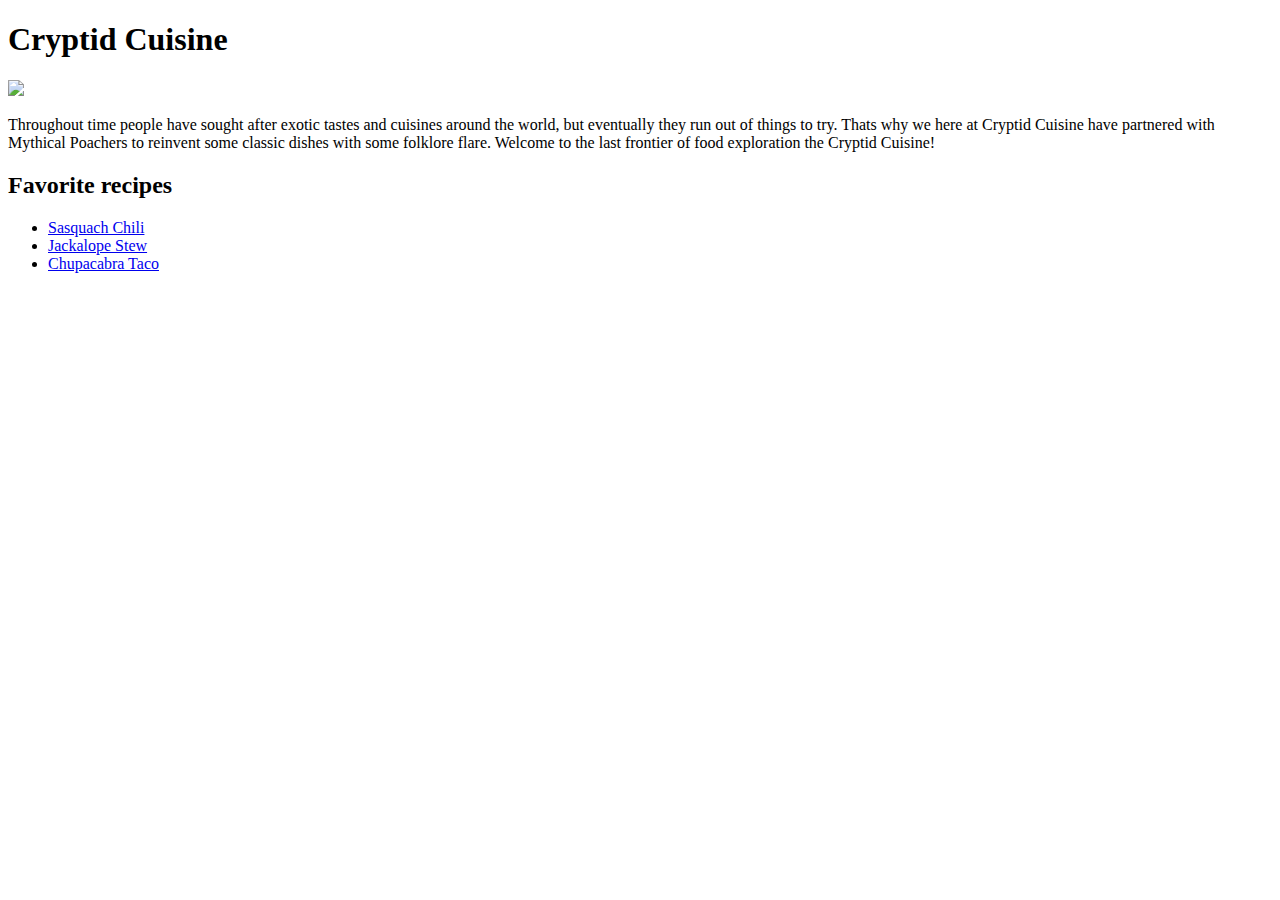
==== index.html @ 784838ff "added new recipe, changes words, fixed typos." ====
<!DOCTYPE html>
<html lang="en">
<head>
    <meta charset="UTF-8">
    <meta http-equiv="X-UA-Compatible" content="IE=edge">
    <meta name="viewport" content="width=device-width, initial-scale=1.0">
    <title>Mike's Recipes</title>
</head>
<body>
    <h1>Cryptid Cuisine</h1>
    <img src="https://www.pngitem.com/pimgs/m/2-22998_crossed-tridents-png-transparent-png.png">
    <p>Throughout time people have sought after exotic tastes and cuisines around the world, but eventually they run out of things to try. Thats why we here at Cryptid Cuisine have partnered with Mythical Poachers to reinvent some classic dishes with some folklore flare. Welcome to the last frontier of food exploration the Cryptid Cuisine!</p>


    <h2>Favorite recipes</h2>

    <ul>
        <li><a href="recipe/chili.html">Sasquach Chili</a></li>
        <li><a href="recipe/stew.html">Jackalope Stew</a></li>
        <li><a href="recipe/taco.html">Chupacabra Taco</a></li>
    </ul>
</body>
</html>
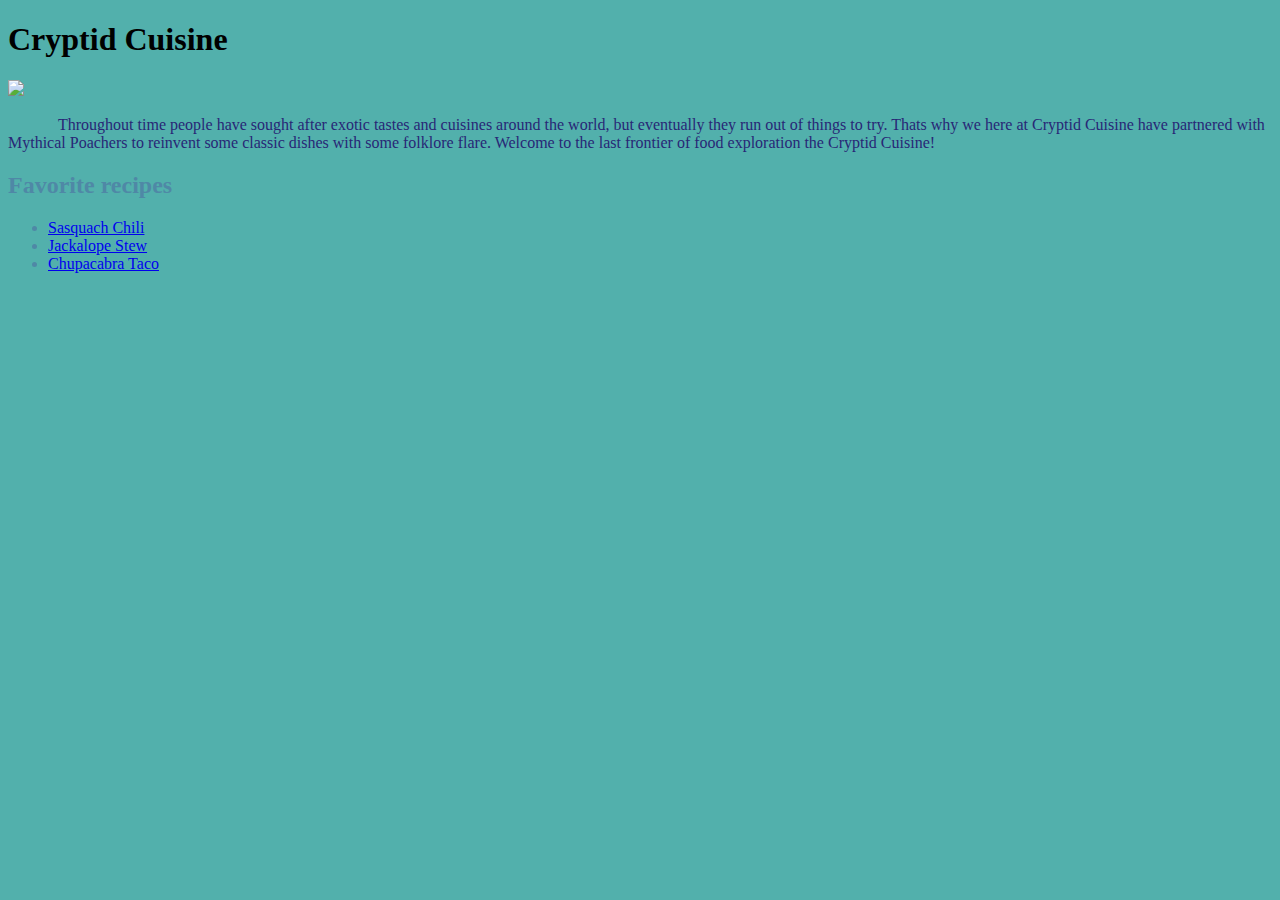
==== commit 4e1f5cce: "added css" ====
--- a/index.html
+++ b/index.html
@@ -5,10 +5,11 @@
     <meta http-equiv="X-UA-Compatible" content="IE=edge">
     <meta name="viewport" content="width=device-width, initial-scale=1.0">
     <title>Mike's Recipes</title>
+    <link rel="stylesheet" href="style.css">
 </head>
 <body>
     <h1>Cryptid Cuisine</h1>
-    <img src="https://www.pngitem.com/pimgs/m/2-22998_crossed-tridents-png-transparent-png.png">
+    <img class="img" src="https://www.pngitem.com/pimgs/m/2-22998_crossed-tridents-png-transparent-png.png">
     <p>Throughout time people have sought after exotic tastes and cuisines around the world, but eventually they run out of things to try. Thats why we here at Cryptid Cuisine have partnered with Mythical Poachers to reinvent some classic dishes with some folklore flare. Welcome to the last frontier of food exploration the Cryptid Cuisine!</p>
 
 
--- a/style.css
+++ b/style.css
@@ -0,0 +1,19 @@
+body {
+    color: rgb(79, 136, 166);
+    background-color: rgb(82, 176, 172);
+}
+
+.img {
+    height: auto;
+    width: 300px;
+
+}
+
+p {
+    text-indent: 50px;
+    color: rgb(40, 39, 118);
+}
+
+h1 {
+    color: black;
+}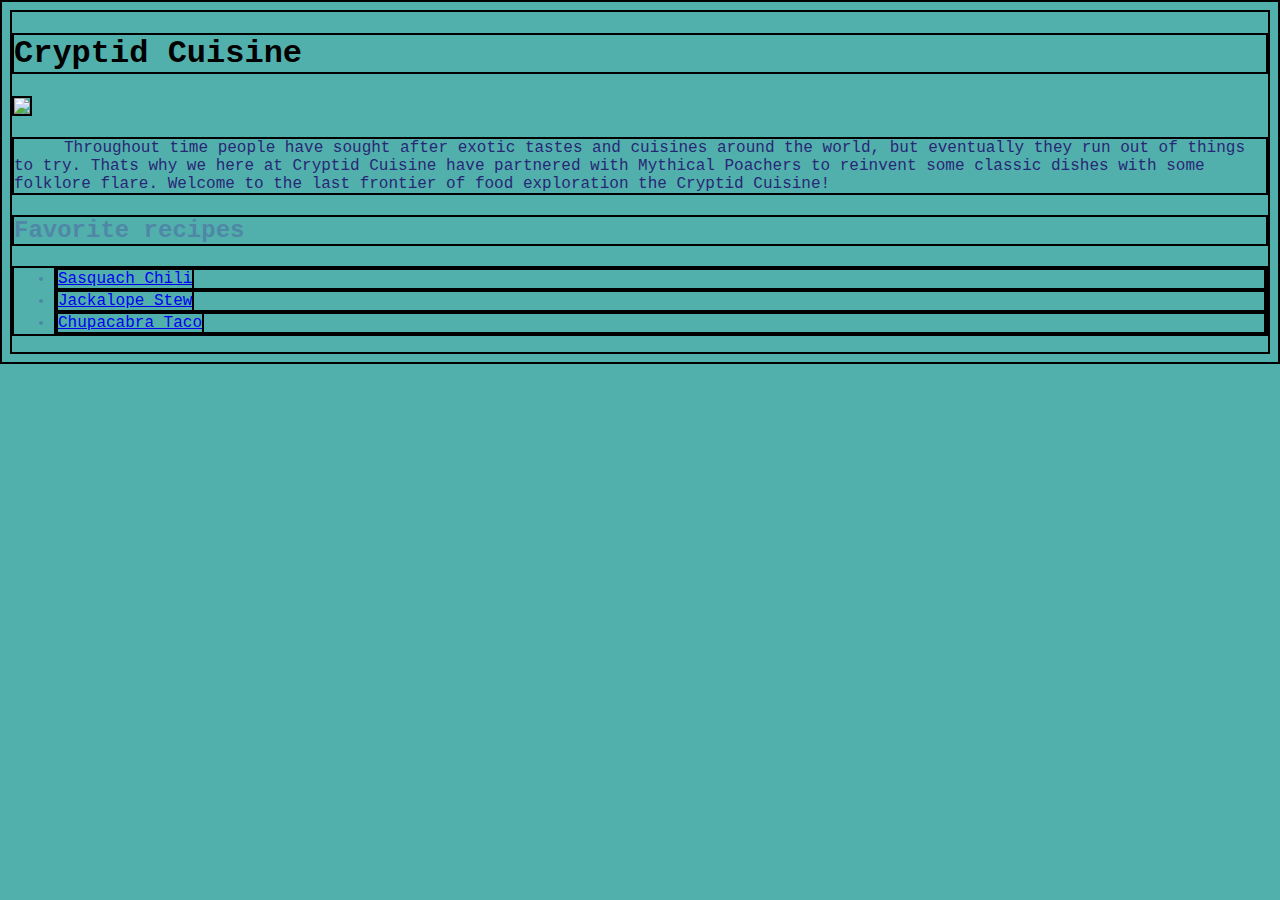
==== commit 5a0a0b73: "added style" ====
--- a/index.html
+++ b/index.html
@@ -10,7 +10,7 @@
 <body>
     <h1>Cryptid Cuisine</h1>
     <img class="img" src="https://www.pngitem.com/pimgs/m/2-22998_crossed-tridents-png-transparent-png.png">
-    <p>Throughout time people have sought after exotic tastes and cuisines around the world, but eventually they run out of things to try. Thats why we here at Cryptid Cuisine have partnered with Mythical Poachers to reinvent some classic dishes with some folklore flare. Welcome to the last frontier of food exploration the Cryptid Cuisine!</p>
+    <p >Throughout time people have sought after exotic tastes and cuisines around the world, but eventually they run out of things to try. Thats why we here at Cryptid Cuisine have partnered with Mythical Poachers to reinvent some classic dishes with some folklore flare. Welcome to the last frontier of food exploration the Cryptid Cuisine!</p>
 
 
     <h2>Favorite recipes</h2>
--- a/style.css
+++ b/style.css
@@ -1,11 +1,17 @@
+* {
+    border: 2px solid black;
+}
+
 body {
     color: rgb(79, 136, 166);
     background-color: rgb(82, 176, 172);
+    font-family: 'Courier New', Courier, monospace;
 }
 
 .img {
     height: auto;
     width: 300px;
+    
 
 }
 
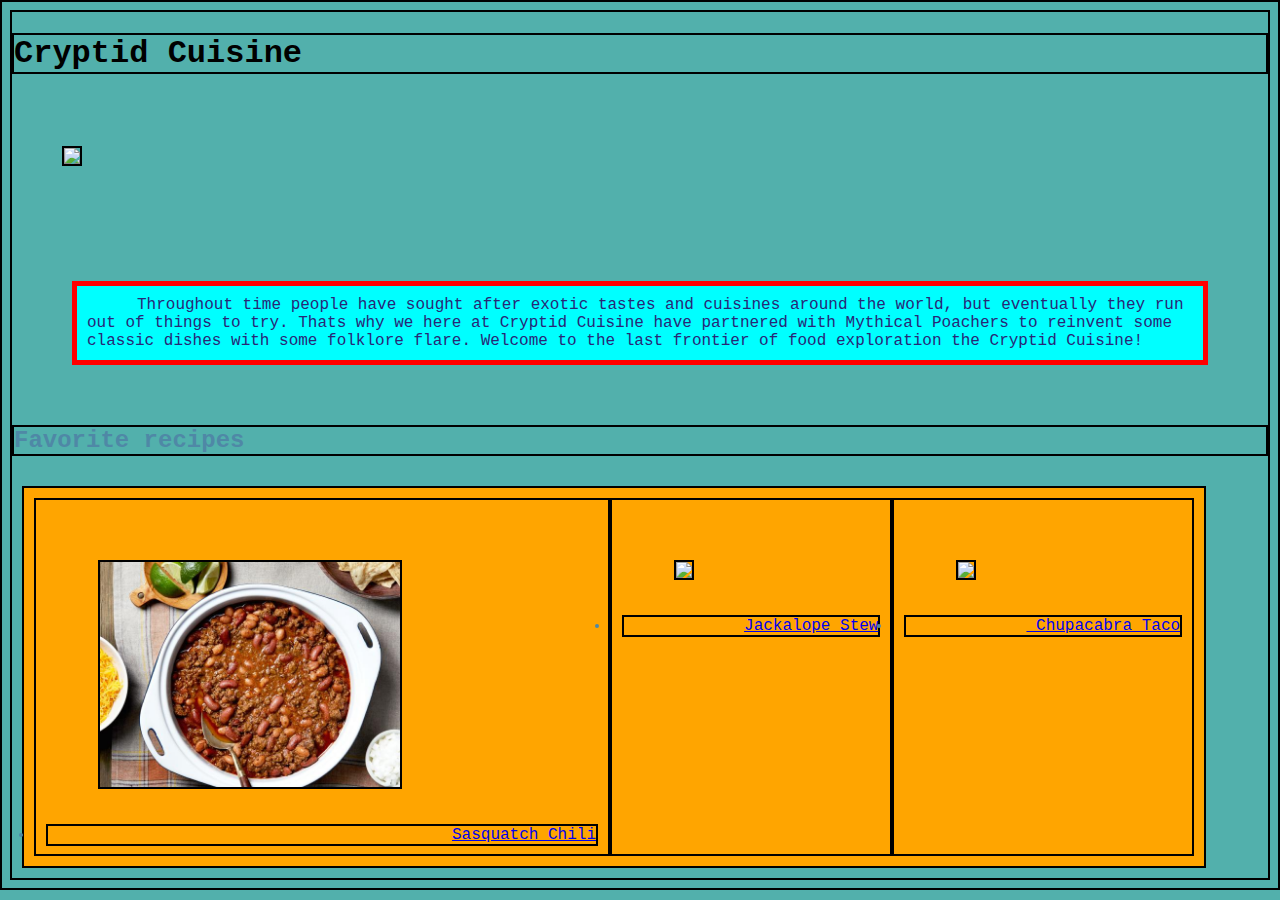
==== commit 534821d3: "made index links imgs" ====
--- a/index.html
+++ b/index.html
@@ -15,10 +15,10 @@
 
     <h2>Favorite recipes</h2>
 
-    <ul>
-        <li><a href="recipe/chili.html">Sasquach Chili</a></li>
-        <li><a href="recipe/stew.html">Jackalope Stew</a></li>
-        <li><a href="recipe/taco.html">Chupacabra Taco</a></li>
+    <ul class="recipe">
+        <li class="main-list"><a href="recipe/chili.html"><img class="img" src="./img/chili.jpg">Sasquatch Chili</a></li>
+        <li class="main-list"><a href="recipe/stew.html"><img class="img" src="https://feelgoodfoodie.net/wp-content/uploads/2017/04/Ground-Beef-Tacos-9.jpg">Jackalope Stew</a></li>
+        <li class="main-list"><a href="recipe/taco.html"><img class="img" src="https://www.simplyrecipes.com/thmb/AGJ7Cvf8oKU0p2Z_ZxsnSk9KQh4=/1500x0/filters:no_upscale():max_bytes(150000):strip_icc():format(webp)/__opt__aboutcom__coeus__resources__content_migration__simply_recipes__uploads__2010__10__rabbit-stew-mushrooms-horiz-a-1200-2daac9bce16148bbb6d7a1991cdf3215.jpg"> Chupacabra Taco</a></li>
     </ul>
 </body>
 </html>--- a/style.css
+++ b/style.css
@@ -1,5 +1,6 @@
 * {
     border: 2px solid black;
+    border-style: double;
 }
 
 body {
@@ -11,13 +12,35 @@
 .img {
     height: auto;
     width: 300px;
+    margin: 50px;
     
 
+}
+ul {
+    padding: 10px;
+}
+li {
+    text-align: center;
+    padding: 10px;
+}
+.recipe {
+    display: inline-flex;
+    margin: 10px;
+    padding: 10;
+    background-color: orange;
+    
 }
 
 p {
     text-indent: 50px;
     color: rgb(40, 39, 118);
+    background-color: aqua;
+    border: 5px solid red;
+    padding: 10px;
+    height: auto;
+    width: auto;
+    margin: 60px;
+    box-sizing: border-box;
 }
 
 h1 {
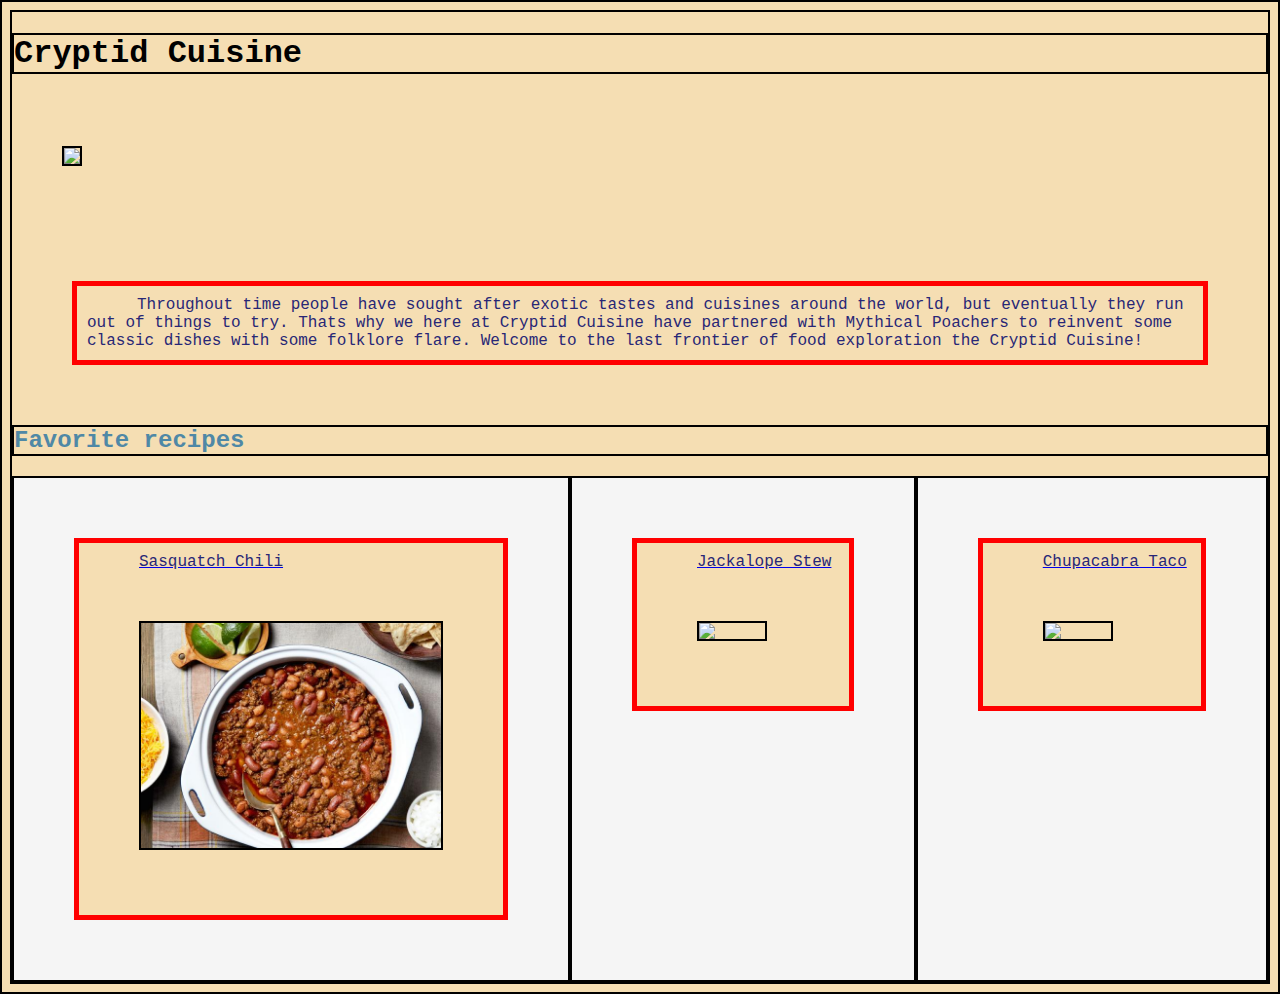
==== commit 3d6a2f0a: "pantom box removed" ====
--- a/index.html
+++ b/index.html
@@ -15,10 +15,11 @@
 
     <h2>Favorite recipes</h2>
 
-    <ul class="recipe">
-        <li class="main-list"><a href="recipe/chili.html"><img class="img" src="./img/chili.jpg">Sasquatch Chili</a></li>
-        <li class="main-list"><a href="recipe/stew.html"><img class="img" src="https://feelgoodfoodie.net/wp-content/uploads/2017/04/Ground-Beef-Tacos-9.jpg">Jackalope Stew</a></li>
-        <li class="main-list"><a href="recipe/taco.html"><img class="img" src="https://www.simplyrecipes.com/thmb/AGJ7Cvf8oKU0p2Z_ZxsnSk9KQh4=/1500x0/filters:no_upscale():max_bytes(150000):strip_icc():format(webp)/__opt__aboutcom__coeus__resources__content_migration__simply_recipes__uploads__2010__10__rabbit-stew-mushrooms-horiz-a-1200-2daac9bce16148bbb6d7a1991cdf3215.jpg"> Chupacabra Taco</a></li>
-    </ul>
+    <div class="recipe">
+        <a href="recipe/chili.html"><p class="main-list">Sasquatch Chili<img class="img" src="./img/chili.jpg"></p></a>
+        <a href="recipe/taco.html"><p class="main-list">Jackalope Stew<img class="img" src="https://feelgoodfoodie.net/wp-content/uploads/2017/04/Ground-Beef-Tacos-9.jpg"></p></a>
+        <a href="recipe/stew.html"><p class="main-list">Chupacabra Taco<img class="img" src="https://www.simplyrecipes.com/thmb/AGJ7Cvf8oKU0p2Z_ZxsnSk9KQh4=/1500x0/filters:no_upscale():max_bytes(150000):strip_icc():format(webp)/__opt__aboutcom__coeus__resources__content_migration__simply_recipes__uploads__2010__10__rabbit-stew-mushrooms-horiz-a-1200-2daac9bce16148bbb6d7a1991cdf3215.jpg" ></p></a>
+    </div>
+    
 </body>
 </html>--- a/style.css
+++ b/style.css
@@ -3,9 +3,15 @@
     border-style: double;
 }
 
+div.recipe {
+    margin: 0px;
+    padding: 0px;
+    border: 0px;
+}
+
 body {
     color: rgb(79, 136, 166);
-    background-color: rgb(82, 176, 172);
+    background-color: wheat;
     font-family: 'Courier New', Courier, monospace;
 }
 
@@ -20,21 +26,20 @@
     padding: 10px;
 }
 li {
-    text-align: center;
     padding: 10px;
 }
 .recipe {
     display: inline-flex;
     margin: 10px;
     padding: 10;
-    background-color: orange;
+    background-color: whitesmoke;
     
 }
 
 p {
     text-indent: 50px;
     color: rgb(40, 39, 118);
-    background-color: aqua;
+    background-color: wheat;
     border: 5px solid red;
     padding: 10px;
     height: auto;
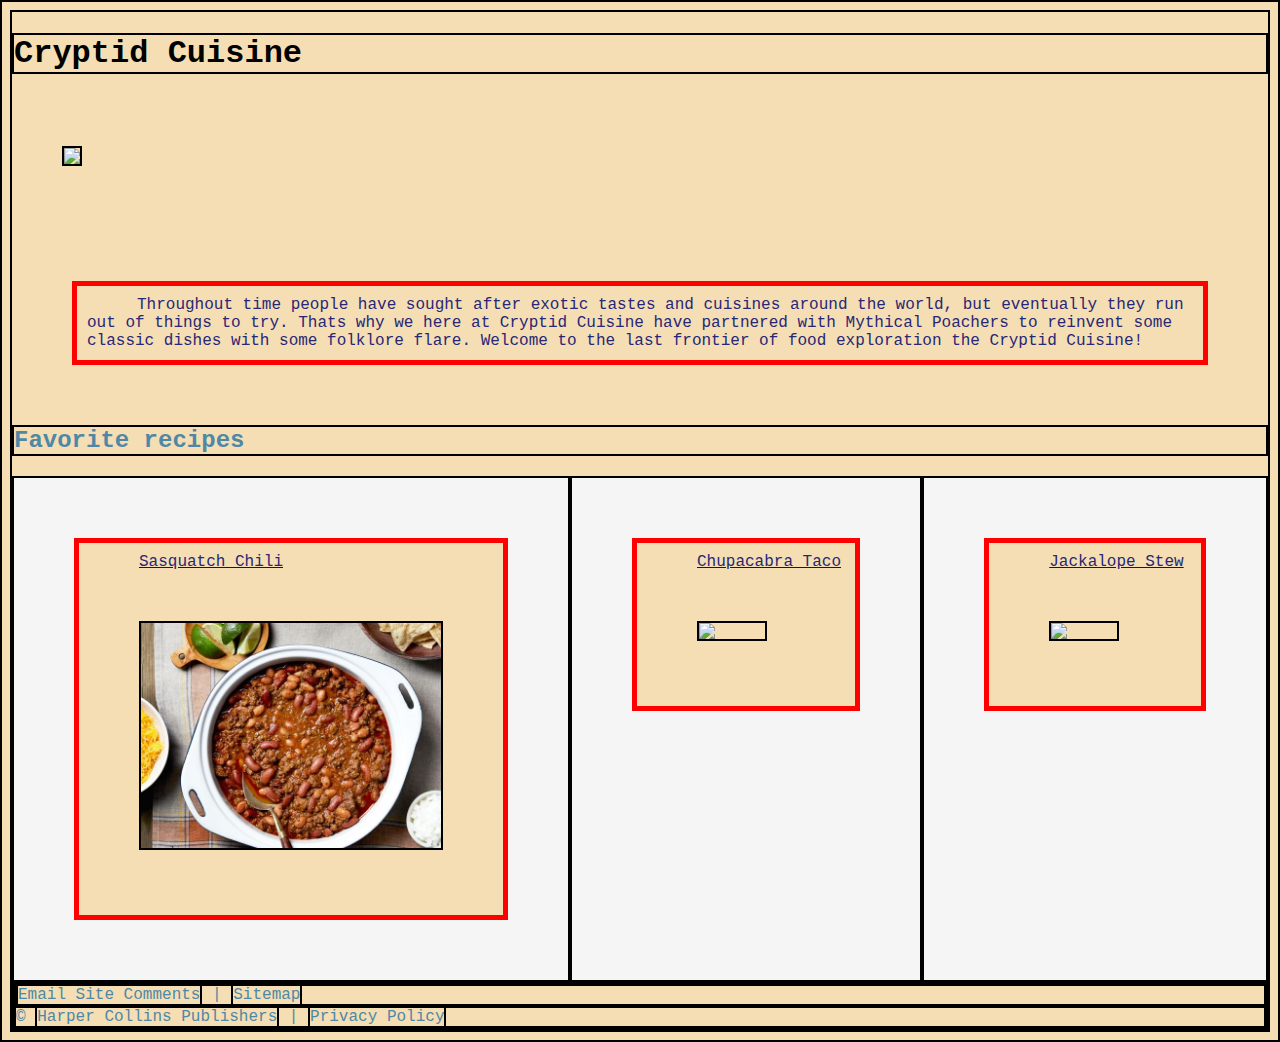
==== commit e938fc64: "added footer, changed colors" ====
--- a/index.html
+++ b/index.html
@@ -17,9 +17,18 @@
 
     <div class="recipe">
         <a href="recipe/chili.html"><p class="main-list">Sasquatch Chili<img class="img" src="./img/chili.jpg"></p></a>
-        <a href="recipe/taco.html"><p class="main-list">Jackalope Stew<img class="img" src="https://feelgoodfoodie.net/wp-content/uploads/2017/04/Ground-Beef-Tacos-9.jpg"></p></a>
-        <a href="recipe/stew.html"><p class="main-list">Chupacabra Taco<img class="img" src="https://www.simplyrecipes.com/thmb/AGJ7Cvf8oKU0p2Z_ZxsnSk9KQh4=/1500x0/filters:no_upscale():max_bytes(150000):strip_icc():format(webp)/__opt__aboutcom__coeus__resources__content_migration__simply_recipes__uploads__2010__10__rabbit-stew-mushrooms-horiz-a-1200-2daac9bce16148bbb6d7a1991cdf3215.jpg" ></p></a>
+        <a href="recipe/taco.html"><p class="main-list">Chupacabra Taco<img class="img" src="https://feelgoodfoodie.net/wp-content/uploads/2017/04/Ground-Beef-Tacos-9.jpg"></p></a>
+        <a href="recipe/stew.html"><p class="main-list">Jackalope Stew<img class="img" src="https://www.simplyrecipes.com/thmb/AGJ7Cvf8oKU0p2Z_ZxsnSk9KQh4=/1500x0/filters:no_upscale():max_bytes(150000):strip_icc():format(webp)/__opt__aboutcom__coeus__resources__content_migration__simply_recipes__uploads__2010__10__rabbit-stew-mushrooms-horiz-a-1200-2daac9bce16148bbb6d7a1991cdf3215.jpg" ></p></a>
     </div>
-    
+    <div id="footer">
+        <div id="sitemap">
+            <a>Email Site Comments</a> | 
+            <a>Sitemap</a>
+        </div>
+        <div id="copyright">
+            &#169; <a>Harper Collins Publishers</a> | 
+            <a>Privacy Policy</a>
+        </div>
+    </div> <!--footer-->
 </body>
 </html>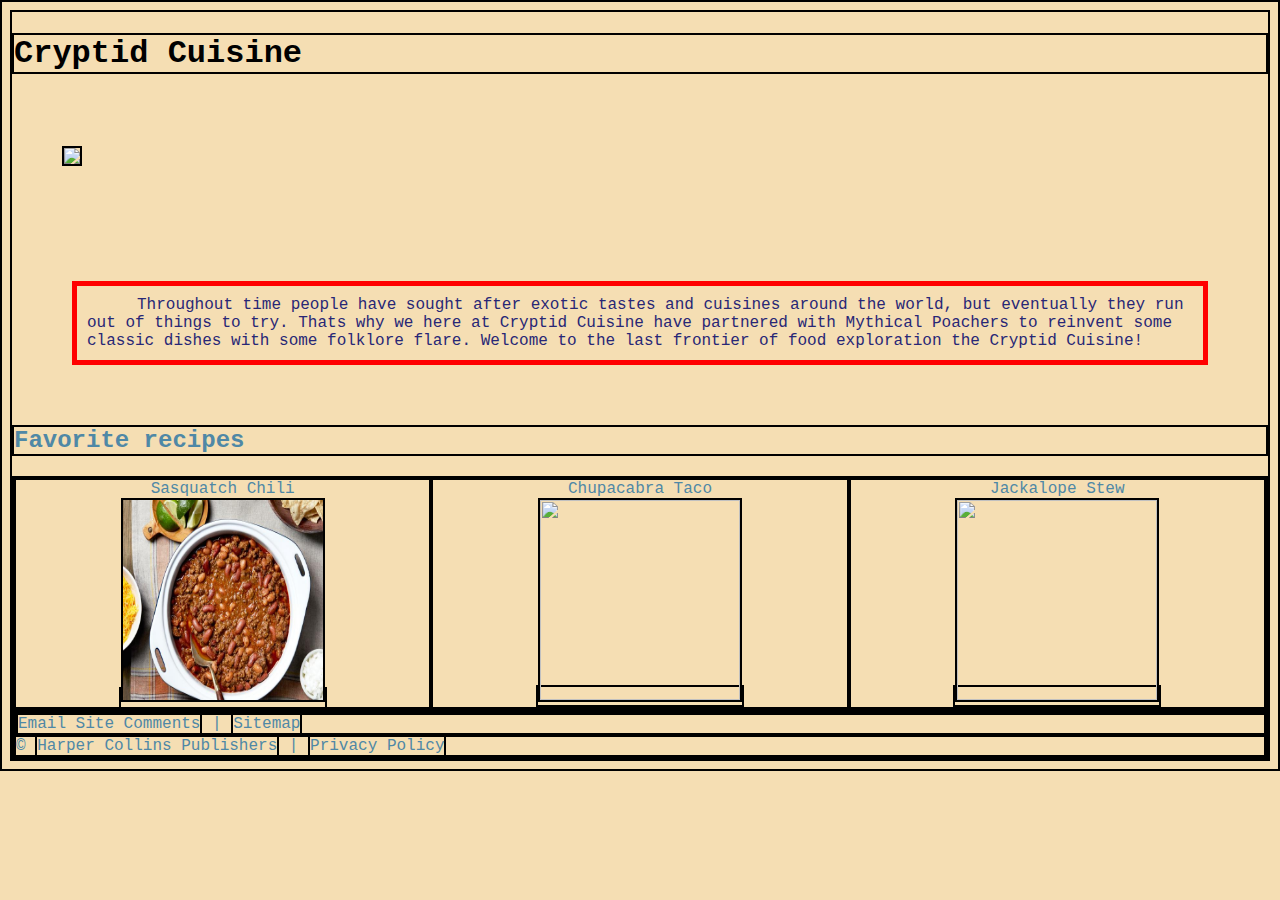
==== commit 3728144f: "fixed links finally" ====
--- a/index.html
+++ b/index.html
@@ -15,11 +15,18 @@
 
     <h2>Favorite recipes</h2>
 
-    <div class="recipe">
+    <div class="new">
+        <div>Sasquatch Chili<br><a href="recipe/chili.html"><img  height="200px" width="200px" src="./img/chili.jpg"></a></div>
+        <div href="recipe/taco.html">Chupacabra Taco<br><a href="recipe/taco.html"><img height="200px" width="200px" src="https://feelgoodfoodie.net/wp-content/uploads/2017/04/Ground-Beef-Tacos-9.jpg"></a></div>
+        <div href="recipe/stew.html">Jackalope Stew<br><a href="recipe/stew.html"><img height="200px" width="200px" src="https://www.simplyrecipes.com/thmb/AGJ7Cvf8oKU0p2Z_ZxsnSk9KQh4=/1500x0/filters:no_upscale():max_bytes(150000):strip_icc():format(webp)/__opt__aboutcom__coeus__resources__content_migration__simply_recipes__uploads__2010__10__rabbit-stew-mushrooms-horiz-a-1200-2daac9bce16148bbb6d7a1991cdf3215.jpg"></a></div>
+    </div>
+
+
+    <!-- <div class="recipe">
         <a href="recipe/chili.html"><p class="main-list">Sasquatch Chili<img class="img" src="./img/chili.jpg"></p></a>
         <a href="recipe/taco.html"><p class="main-list">Chupacabra Taco<img class="img" src="https://feelgoodfoodie.net/wp-content/uploads/2017/04/Ground-Beef-Tacos-9.jpg"></p></a>
         <a href="recipe/stew.html"><p class="main-list">Jackalope Stew<img class="img" src="https://www.simplyrecipes.com/thmb/AGJ7Cvf8oKU0p2Z_ZxsnSk9KQh4=/1500x0/filters:no_upscale():max_bytes(150000):strip_icc():format(webp)/__opt__aboutcom__coeus__resources__content_migration__simply_recipes__uploads__2010__10__rabbit-stew-mushrooms-horiz-a-1200-2daac9bce16148bbb6d7a1991cdf3215.jpg" ></p></a>
-    </div>
+    </div> -->
     <div id="footer">
         <div id="sitemap">
             <a>Email Site Comments</a> | 
--- a/style.css
+++ b/style.css
@@ -2,8 +2,15 @@
     border: 2px solid black;
     border-style: double;
 }
-
-div.recipe {
+.recipe {
+    display: flex;
+    display: inline-flex;
+    margin: 10px;
+    padding: 10;
+    background-color: whitesmoke;
+}
+.recipe div {
+    flex: 1;
     margin: 0px;
     padding: 0px;
     border: 0px;
@@ -28,12 +35,14 @@
 li {
     padding: 10px;
 }
-.recipe {
-    display: inline-flex;
-    margin: 10px;
-    padding: 10;
-    background-color: whitesmoke;
-    
+
+.new {
+    display: flex;
+}
+
+.new > div {
+    flex: auto;
+    text-align: center;
 }
 
 p {
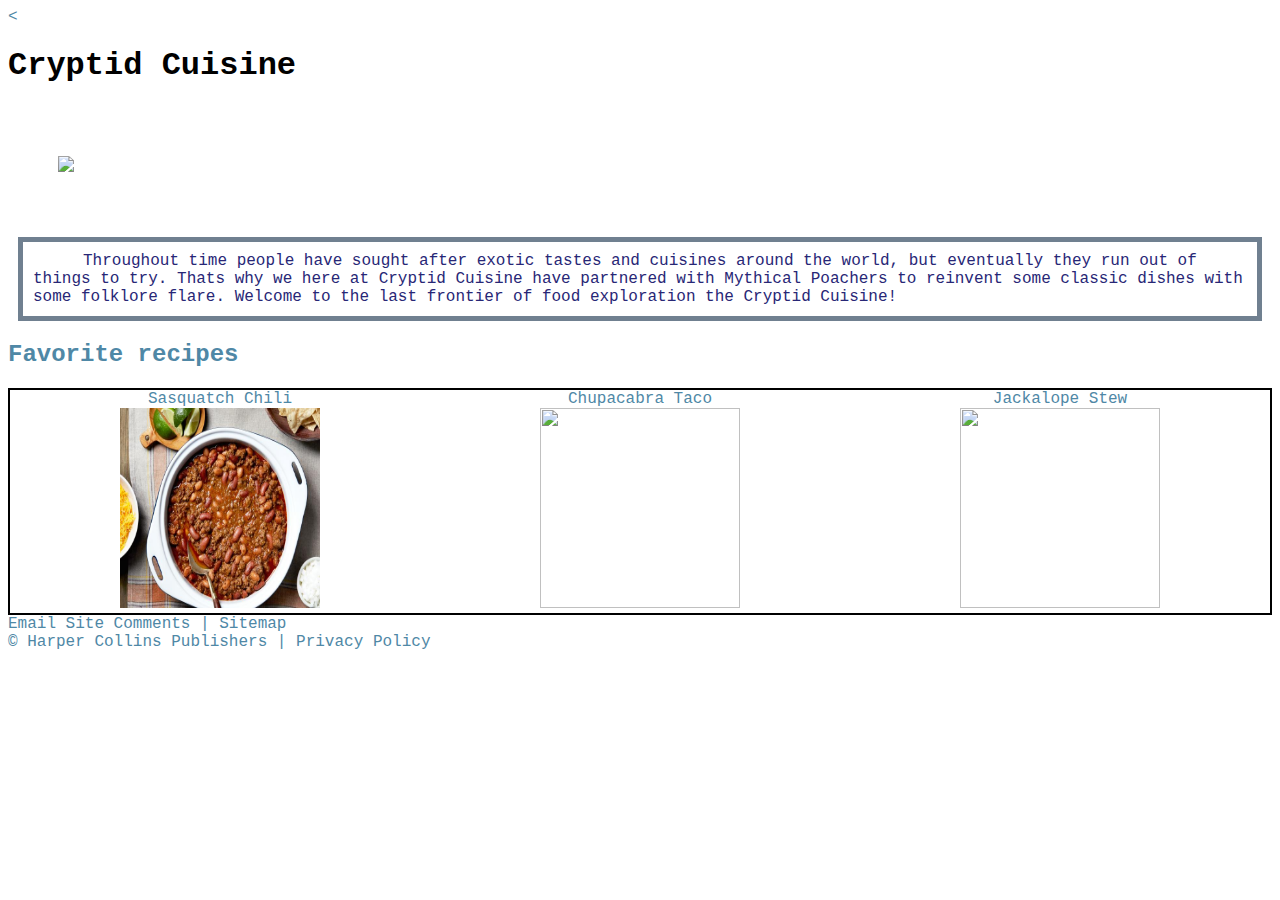
==== commit d70fdb66: "fixed link" ====
--- a/index.html
+++ b/index.html
@@ -8,6 +8,9 @@
     <link rel="stylesheet" href="style.css">
 </head>
 <body>
+    <header>
+        <
+    </header>
     <h1>Cryptid Cuisine</h1>
     <img class="img" src="https://www.pngitem.com/pimgs/m/2-22998_crossed-tridents-png-transparent-png.png">
     <p >Throughout time people have sought after exotic tastes and cuisines around the world, but eventually they run out of things to try. Thats why we here at Cryptid Cuisine have partnered with Mythical Poachers to reinvent some classic dishes with some folklore flare. Welcome to the last frontier of food exploration the Cryptid Cuisine!</p>
@@ -21,12 +24,6 @@
         <div href="recipe/stew.html">Jackalope Stew<br><a href="recipe/stew.html"><img height="200px" width="200px" src="https://www.simplyrecipes.com/thmb/AGJ7Cvf8oKU0p2Z_ZxsnSk9KQh4=/1500x0/filters:no_upscale():max_bytes(150000):strip_icc():format(webp)/__opt__aboutcom__coeus__resources__content_migration__simply_recipes__uploads__2010__10__rabbit-stew-mushrooms-horiz-a-1200-2daac9bce16148bbb6d7a1991cdf3215.jpg"></a></div>
     </div>
 
-
-    <!-- <div class="recipe">
-        <a href="recipe/chili.html"><p class="main-list">Sasquatch Chili<img class="img" src="./img/chili.jpg"></p></a>
-        <a href="recipe/taco.html"><p class="main-list">Chupacabra Taco<img class="img" src="https://feelgoodfoodie.net/wp-content/uploads/2017/04/Ground-Beef-Tacos-9.jpg"></p></a>
-        <a href="recipe/stew.html"><p class="main-list">Jackalope Stew<img class="img" src="https://www.simplyrecipes.com/thmb/AGJ7Cvf8oKU0p2Z_ZxsnSk9KQh4=/1500x0/filters:no_upscale():max_bytes(150000):strip_icc():format(webp)/__opt__aboutcom__coeus__resources__content_migration__simply_recipes__uploads__2010__10__rabbit-stew-mushrooms-horiz-a-1200-2daac9bce16148bbb6d7a1991cdf3215.jpg" ></p></a>
-    </div> -->
     <div id="footer">
         <div id="sitemap">
             <a>Email Site Comments</a> | 
--- a/style.css
+++ b/style.css
@@ -1,34 +1,23 @@
 * {
-    border: 2px solid black;
-    border-style: double;
-}
-.recipe {
-    display: flex;
-    display: inline-flex;
-    margin: 10px;
-    padding: 10;
-    background-color: whitesmoke;
-}
-.recipe div {
-    flex: 1;
-    margin: 0px;
-    padding: 0px;
-    border: 0px;
+    
 }
 
 body {
     color: rgb(79, 136, 166);
-    background-color: wheat;
+    background-color: white;
     font-family: 'Courier New', Courier, monospace;
+}
+
+h1 {
+    color: black;
 }
 
 .img {
     height: auto;
     width: 300px;
     margin: 50px;
-    
+}
 
-}
 ul {
     padding: 10px;
 }
@@ -38,6 +27,7 @@
 
 .new {
     display: flex;
+    border: 2px double black;
 }
 
 .new > div {
@@ -48,15 +38,12 @@
 p {
     text-indent: 50px;
     color: rgb(40, 39, 118);
-    background-color: wheat;
-    border: 5px solid red;
+    background-color: white;
+    border: 5px solid slategray;
     padding: 10px;
     height: auto;
     width: auto;
-    margin: 60px;
+    margin: 10px;
     box-sizing: border-box;
 }
 
-h1 {
-    color: black;
-}